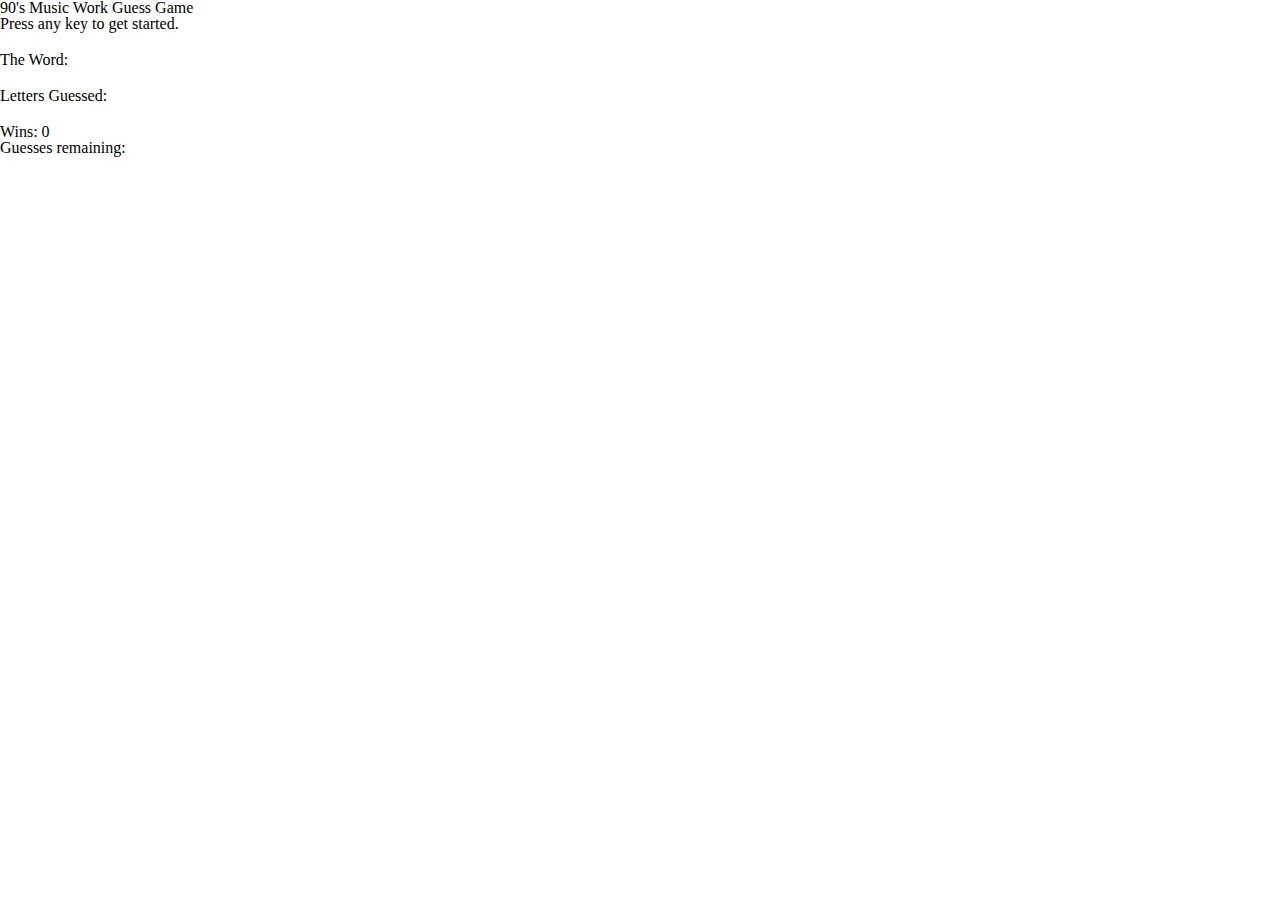
==== word-guess/index.html @ ec85ebcb "added functions based on hangman game to edit" ====
<!DOCTYPE html>
<html lang="en">

<head>
    <meta charset="UTF-8">
    <meta name="viewport" content="width=device-width, initial-scale=1.0">
    <meta http-equiv="X-UA-Compatible" content="ie=edge">
    <link rel="stylesheet" type="text/css" href="assets/css/reset.css">
    <link rel="stylesheet" type="text/css" href="assets/css/style.css">
    <title>90's Music Word Guess Game</title>
</head>

<body>
<div class="container-fluid">
    <div class="container">
        <div class="well">
            <h1>90's Music Work Guess Game</h1>
            <p id="instructions">Press any key to get started.</p>
            <p id="notification"></p>
            <button id="play-again">Play Again</button>
        </div>
        <div class="row">
                <div class="col-md-4">
                    <div class="well">
                        <div id="hangman">

                        </div>
                    </div>
                </div>
            <div class="col-md-4">
                <div class="well gallows">
                    <p id="hangman-ascii"></p>
                    <p>The Word: <span id="word"></span></p>
                    <p>Letters Guessed: <span id="guessed"></span></p>
                </div>
            </div>
            <div class="col-md-4">
                <div class="well score">
                    <p>Wins: <span id="wins">0</span></p>
                
                    <p>Guesses remaining: <span id="guesses-left"></span></p>
                </div>
            </div>
        </div>
    </div>
</div>

<script type="text/javascript" src="assets/javascript/game.js"></script>

</body>
</html>
---- word-guess/assets/css/style.css ----
#play-again{ display:none; }
#notification{
    font-size:30px;
    font-weight:bold;
    margin:20px 0;
}

#word,
#guessed{
    font-size: 30px;
    display: block;
    margin: 20px 0;
}
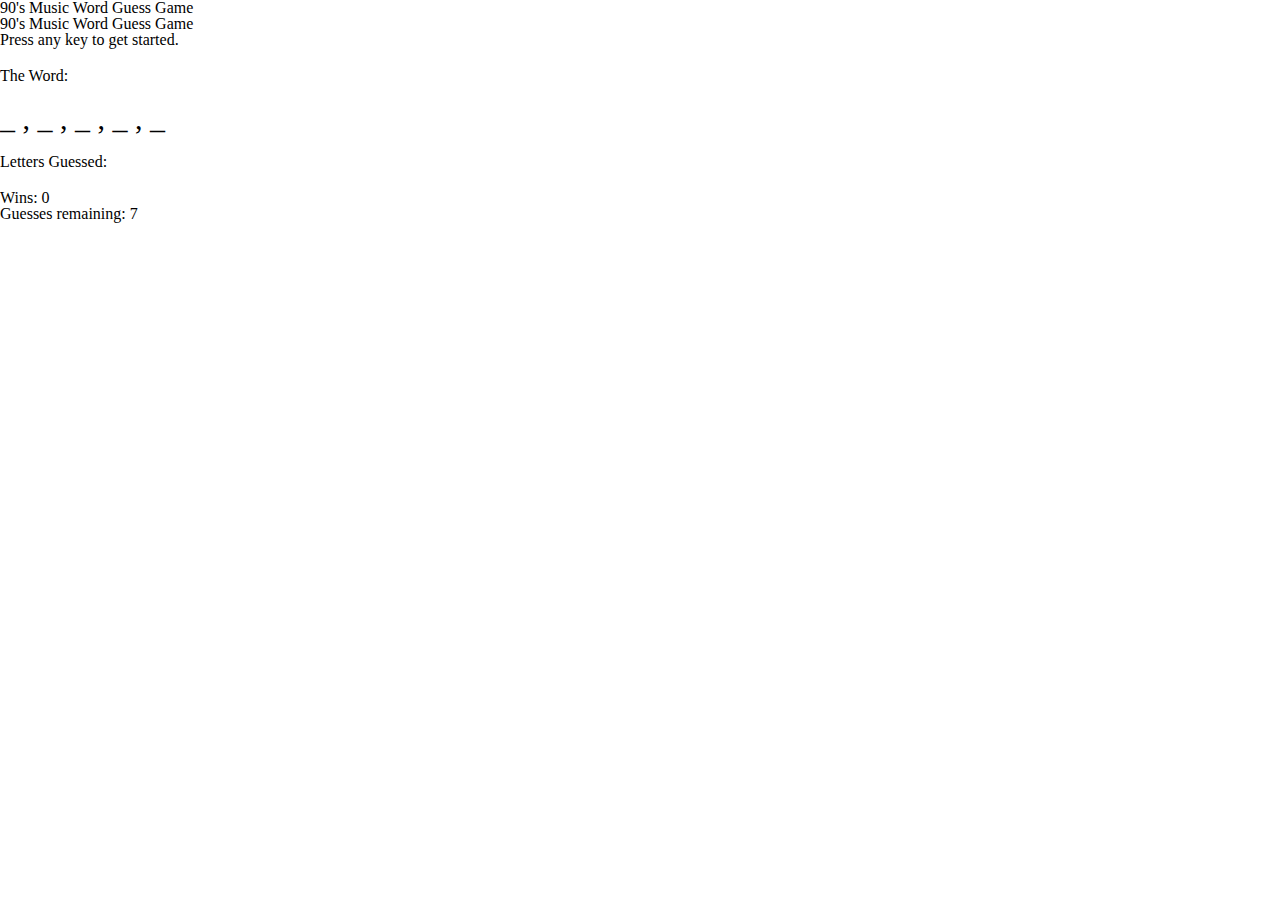
==== commit 494c0770: "changed all constants to let except submit button" ====
--- a/word-guess/index.html
+++ b/word-guess/index.html
@@ -11,41 +11,42 @@
 </head>
 
 <body>
-<div class="container-fluid">
-    <div class="container">
-        <div class="well">
-            <h1>90's Music Work Guess Game</h1>
-            <p id="instructions">Press any key to get started.</p>
-            <p id="notification"></p>
-            <button id="play-again">Play Again</button>
-        </div>
-        <div class="row">
+
+<header>90's Music Word Guess Game</header>
+
+<main>
+    <div class="container-fluid">
+        <div class="container">
+            <div class="well">
+                <h1>90's Music Word Guess Game</h1>
+                <p id="instructions">Press any key to get started.</p>
+                <p id="notification"></p>
+                <button id="play-again">Play Again</button>
+            </div>
+            <div class="row">
+                    <div class="col-md-4">
+                    </div>
                 <div class="col-md-4">
-                    <div class="well">
-                        <div id="hangman">
-
-                        </div>
+                    <div class="well gallows">
+                        <p id="hangman-ascii"></p>
+                        <p>The Word: <span id="word"></span></p>
+                        <p>Letters Guessed: <span id="guessed"></span></p>
                     </div>
                 </div>
-            <div class="col-md-4">
-                <div class="well gallows">
-                    <p id="hangman-ascii"></p>
-                    <p>The Word: <span id="word"></span></p>
-                    <p>Letters Guessed: <span id="guessed"></span></p>
-                </div>
-            </div>
-            <div class="col-md-4">
-                <div class="well score">
-                    <p>Wins: <span id="wins">0</span></p>
-                
-                    <p>Guesses remaining: <span id="guesses-left"></span></p>
+                <div class="col-md-4">
+                    <div class="well score">
+                        <p>Wins: <span id="wins">0</span></p>
+                    
+                        <p>Guesses remaining: <span id="guesses-left"></span></p>
+                    </div>
                 </div>
             </div>
         </div>
     </div>
-</div>
+</main>
 
 <script type="text/javascript" src="assets/javascript/game.js"></script>
 
 </body>
+
 </html>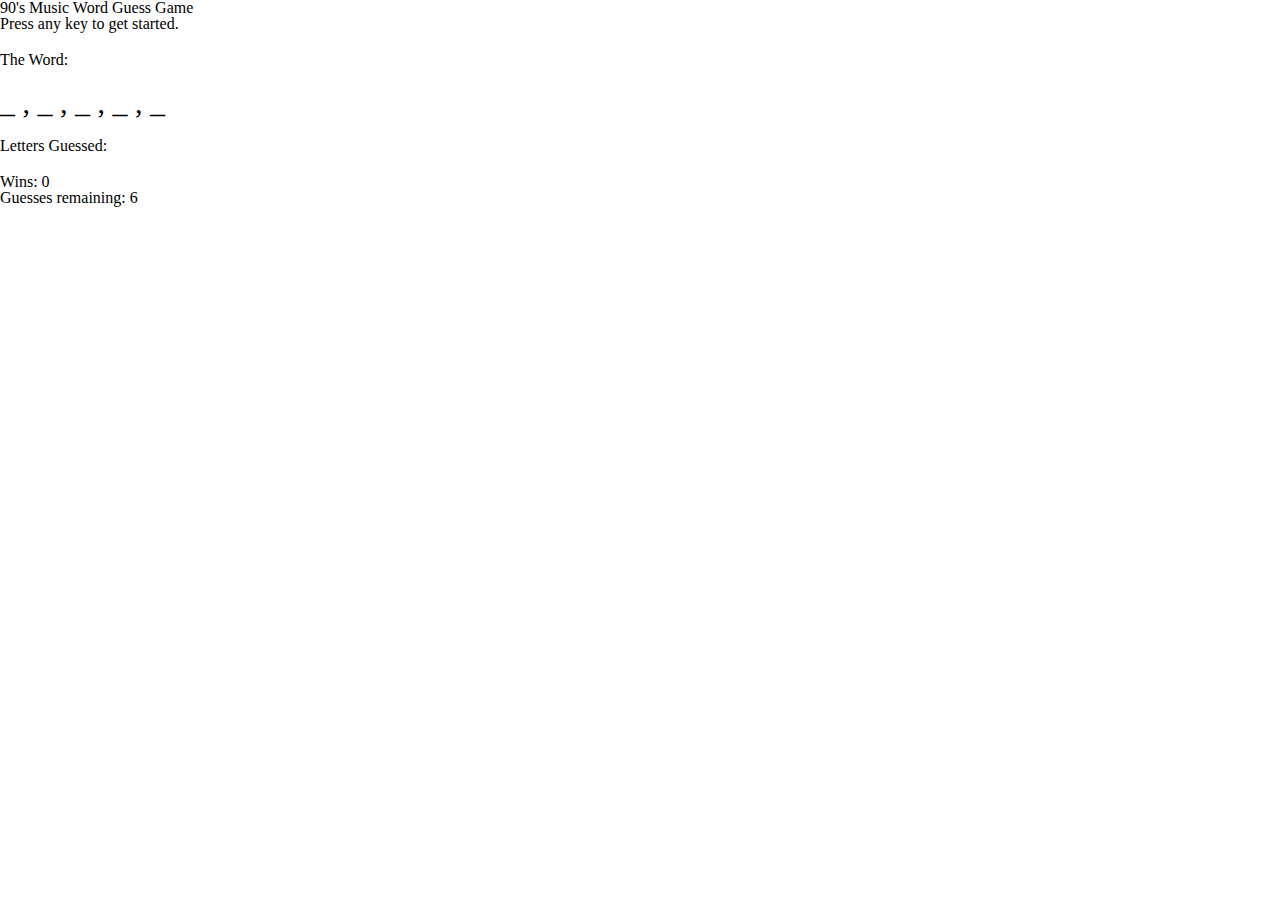
==== commit 9621c001: "split comma" ====
--- a/word-guess/index.html
+++ b/word-guess/index.html
@@ -18,7 +18,6 @@
     <div class="container-fluid">
         <div class="container">
             <div class="well">
-                <h1>90's Music Word Guess Game</h1>
                 <p id="instructions">Press any key to get started.</p>
                 <p id="notification"></p>
                 <button id="play-again">Play Again</button>
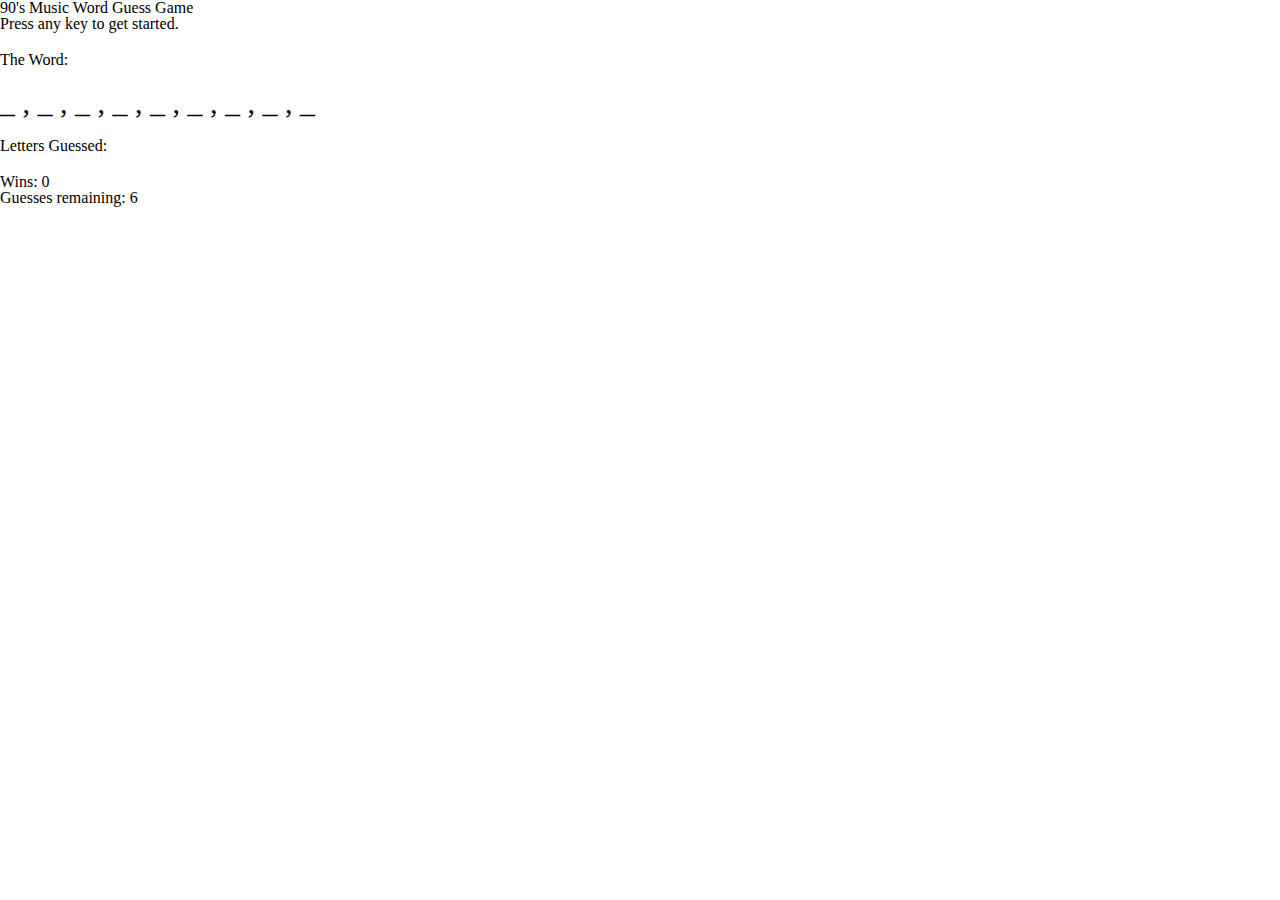
==== commit d5366476: "do i have unpublished changes" ====
--- a/word-guess/index.html
+++ b/word-guess/index.html
@@ -26,8 +26,8 @@
                     <div class="col-md-4">
                     </div>
                 <div class="col-md-4">
-                    <div class="well gallows">
-                        <p id="hangman-ascii"></p>
+                    <div class="well">
+                        <p id="well-guesses"></p>
                         <p>The Word: <span id="word"></span></p>
                         <p>Letters Guessed: <span id="guessed"></span></p>
                     </div>
